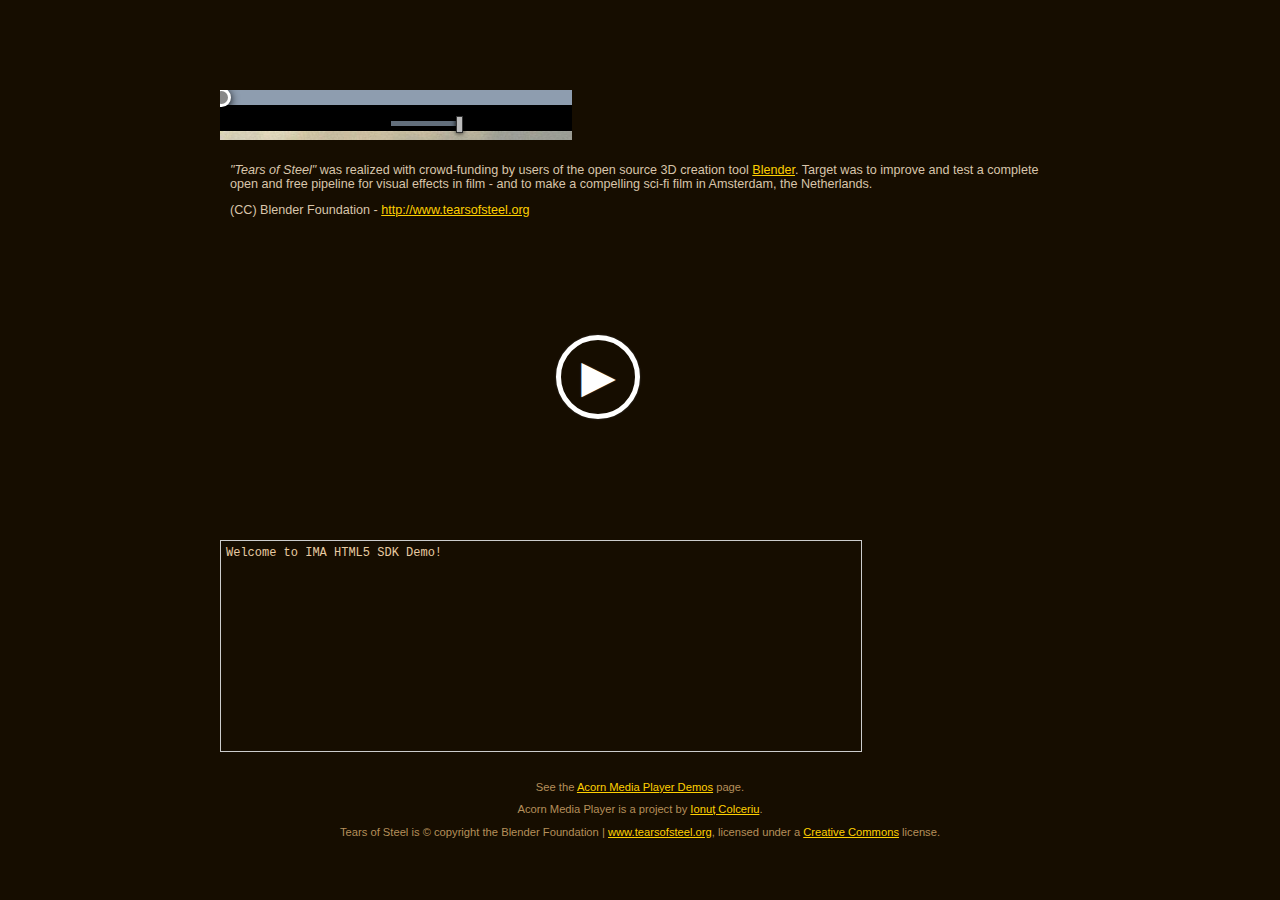
==== acorn.html @ 19e982f7 "quick integration of acorn and DFP, working" ====
<!DOCTYPE html>
<html lang="en">
<head>
	<meta charset="utf-8" />	
	<title>Acorn Media Player, Accessible and customizable HTML5 media player</title>	
	<link href="website/css/amp-page-base.css" rel="stylesheet" type="text/css" />	
	
	<!-- Acorn Media Player specific -->
	<link href="acornmediaplayer/acornmediaplayer.base.css" rel="stylesheet" type="text/css">
	<!-- Theme -->
	<link href="acornmediaplayer/themes/access/acorn.access.css" rel="stylesheet" type="text/css">
    <link rel="stylesheet" type="text/css" href="style.css"/>

    <script type="text/javascript" src="http://s0.2mdn.net/instream/html5/gpt_proxy.js"></script>
    <script type="text/javascript" src="//s0.2mdn.net/instream/html5/ima3.js"></script>
    <script type="text/javascript" src="main_controller.js"></script>
    <script type="text/javascript" src="ads_controller.js"></script>
    <script type="text/javascript" src="player_controller.js"></script>


    <script type='text/javascript'>
      var googletag = googletag || {};
      googletag.cmd = googletag.cmd || [];
      (function() {
        var gads = document.createElement('script');
        gads.async = true;
        gads.type = 'text/javascript';
        gads.src = '//www.googletagservices.com/tag/js/gpt.js';
        var node = document.getElementsByTagName('script')[0];
        node.parentNode.insertBefore(gads, node);
      })();

      function pushTag( $name, $size){
        googletag.cmd.push(function() {
          // Supply YOUR_NETWORK and YOUR_UNIT_PATH.
          googletag.defineSlot('/YOUR_NETWORK/YOUR_UNIT_PATH', $size, $name)
              .addService(googletag.companionAds())
              .addService(googletag.pubads());
          googletag.companionAds().setRefreshUnfilledSlots(true);
          googletag.enableServices();
          googletag.display( $name );
        });      
      }
    </script>    
    
</head>
<body>

  <div id="companion-banner" style="width:728px; height:90px;">
    <script type="text/javascript">
      pushTag( 'companion-banner', [728, 90] );
    </script>
  </div>
	
	<section >
		<figure>
			<video id="content" controls="controls" width="826" height="360" poster="website/images/tos-poster.jpg" preload="metadata" aria-describedby="full-descript">
				<source type="video/webm" src="https://acornmedia.herokuapp.com/media/tears_of_steel_480.webm" />
				<source type="video/mp4" src="https://acornmedia.herokuapp.com/media/tears_of_steel_480.mp4" />
				
				<track src="subs/TOS-arabic.srt" kind="subtitles" srclang="ar" label="Arabic" />
				<track src="subs/TOS-japanese.srt" kind="subtitles" srclang="jp" label="Japanese" />
				<track src="subs/TOS-english.srt" kind="subtitles" srclang="en" label="English" />
				<track src="subs/TOS-turkish.srt" kind="subtitles" srclang="tr" label="Turkish" />
				<track src="subs/TOS-ukrainian.srt" kind="subtitles" srclang="uk" label="Ukrainian" />
				
				You can download Tears of Steel at <a href="http://mango.blender.org/">mango.blender.org</a>.
			</video>
          <div id="adcontainer">
          </div>
          <button id="playpause">&#9654;</button>
			<figcaption id="full-descript">
				<p><em>"Tears of Steel"</em> was realized with crowd-funding by users of the open source 3D creation tool <a href="http://www.blender.org">Blender</a>. Target was to improve and test a complete open and free pipeline for visual effects in film - and to make a compelling sci-fi film in Amsterdam, the Netherlands. </p>
				<p>(CC) Blender Foundation - <a href="http://www.tearsofsteel.org">http://www.tearsofsteel.org</a></p>
			</figcaption>
		</figure>
	</section>
	
	<section id="how">
  <div id="companion-medrec" style="width:300px; height:250px;">
    <script type="text/javascript">
      pushTag( 'companion-medrec', [300, 250] );
    </script>
  </div>
  
  <div id="console">
  Welcome to IMA HTML5 SDK Demo!
  </div>
	</section>
				
	<footer>
		<p>See the <a href="demos.html">Acorn Media Player Demos</a> page. </p>
		<p>Acorn Media Player is a project by <a href="http://www.ghinda.net">Ionuț Colceriu</a>. </p>
		<p>Tears of Steel is &copy; copyright the Blender Foundation | <a href="http://www.tearsofsteel.org">www.tearsofsteel.org</a>, licensed under a <a href="http://mango.blender.org/sharing/">Creative Commons</a> license. </p>
	</footer>


	<script src="jquery/jquery.min.js"></script>
	<script src="jquery/jquery-ui-1.10.0.custom.min.js"></script>
	
	<script src="acornmediaplayer/jquery.acornmediaplayer.js"></script>	
	
	<!-- Call the plugin -->
	<script>
		jQuery(function() {
			jQuery('video, audio').acornMediaPlayer();
      mainController = new MainController(new PlayerController());
		});
	</script>
		
	<script>var _gaq=[['_setAccount','UA-19824700-1'],['_trackPageview']];(function(d,t){var g=d.createElement(t),s=d.getElementsByTagName(t)[0];g.src='//www.google-analytics.com/ga.js';s.parentNode.insertBefore(g,s)}(document,'script'))</script>
	
</body>
</html>
---- website/css/amp-page-base.css ----
/*
 * Acorn Media Player - jQuery plugin 1.7
 * Styles for main web page
 *
 * Copyright (C) 2012 Cristian I. Colceriu
 *
 * Some styles borrowed from camendesign.com
 */
 
/* general */
header, nav, footer, section, aside, article, figure, figcaption {display: block;} 
::-moz-selection {background-color: #aab; color: #eee; text-shadow: none;}
::selection {background-color: #aab; color: #eee; text-shadow: none;}
table { border-collapse: collapse; border-spacing: 0; }

a, a:link {
	position: relative;
	color: #FFD000;
}
a:focus, a:hover {
	background-color: #FFD000;
	color: #000;
}
a:active {
	top: 1px;
}
/* main */
html {
	background-color: #160D00;
	
	margin: 0px;
	padding: 0px;
}
body {
	position: relative;
	width: 840px;
	margin: 0 auto;
	padding: 0;
	
	font-size: 14px;
	font-family: Arial, Helvetica, sans-serif;	
	color: #E8CBA2;
}
section {
	margin-bottom: 30px;
}
h1, h2, h3, h4 {	
	font-family: Arial, Helvetica, sans-serif;
	text-shadow: 0px 2px 1px #000;
	color: #fff;
}
h1 p {
	font-size: 50%;
	margin: 0px;
	
	color: #BA8335;
}
.version {
	position: absolute;
	right: 0px;
	top: 10px;
	color: #BA8335;
}
footer {
	margin-top: 20px;

	color: #B58F5A;
	font-size: 80%;
	line-height: 1em;
}
figure {	
	clear: both;
	margin: 0;
}
figcaption {
	clear: both;
	padding: 10px;
	
	color: #D8C5AB;
	font-size: 90%;
}

.column-50 {
	display: inline-block;
	width: 49%;
	vertical-align: top;
}

.contributors-link {
	font-size: 50%;
	text-shadow: none;
}

/* features section */
#features h2 {
	margin-bottom: 0px;
}
#features>ul {
	overflow: hidden;
	margin: 0px;
	padding: 0px;
	list-style-type: none;
}
#features>ul>li {
	float: left;
	width: 22%;
	padding-right: 3%;
	list-style-type: none;
}
#features>ul>li ul {
	margin: 0px;
	padding-left: 1em;
}
#features h3 {
	color: #FF9400;
	line-height: 2.2em;
}
.access-icon {
	background: url(../images/access-icon.png) no-repeat right center;
}
.caption-icon {
	background: url(../images/caption-icon.png) no-repeat right center;
}
.transcript-icon {
	background: url(../images/transcript-icon.png) no-repeat right center;
}
.fullscreen-icon {
	background: url(../images/fullscreen-icon.png) no-repeat right center;
}
/* download section */
#download {
	overflow: hidden;
	padding: 10px;
	background-color: #663900;
}
#download h2, #download p {
	margin: 0px;
}
#download #download-button {
	float: right;
	padding: 10px 20px;
	background-color: #D87700;
	border: 0px solid #fff;
	
	box-shadow: 0px -1px 0px #FFA332, 0px 0px 5px #000;
	border-radius: 10px;
	text-shadow: 0px -1px 0px #000;
	
	text-decoration: none;
	font-size: 18px;
	color: #fff;
}
#download #download-button:hover {
	background-color: #FF8C00;
}
/* demo section */
#demos {
	padding: 5px;
	overflow: hidden;
	background-color: #2B1700;
}
#demos h2 {
	margin: 10px;
}
#demos #demo-button {
	float: right;
	margin: 10px;
	padding: 5px 10px;
	background-color: #D87700;
	border: 0px solid #fff;
	
	box-shadow: 0px -1px 0px #FFA332, 0px 0px 5px #000;
	border-radius: 10px;
	text-shadow: 0px -1px 0px #000;
	
	text-decoration: none;
	font-size: 14px;
	color: #fff;
}
#demos #demo-button:hover {
	background-color: #FF8C00;
}
/* howto section */
#how h3 {
	margin-top: 30px;
	padding: 5px;
	border-top: 1px solid #683C00;
	border-bottom: 1px solid #683C00;
	background-color: #472900;
	
	text-shadow: none;
}
pre {
	padding: 10px;
	overflow: auto;
	background-color: #333;
	
	color: #fff;
}
/* options */
#options table {	
}

#options table th {
	border: 1px solid #683C00;
	background: #894E00;
	color: #FFFFFF;
	font-weight: normal;
	padding: 5px 10px;
	text-align:left;
}

#options table td {	
	padding: 5px 10px;
	border: 1px solid #683C00;
}

#options table tr:nth-of-type(2n) {
	background: #2D1A00;
}

#options table .small-column {
	width: 90px;
}
/* media player styles */
.acorn-transcript {
	font-size: 90%;	
}
.acorn-transcript span:nth-of-type(2n) {
	background-color: #000 !important;
}
.acorn-transcript span:hover {
	color: #000;
}
---- acornmediaplayer/acornmediaplayer.base.css ----
/*
 * Acorn Media Player - jQuery plugin 1.5
 *
 * Copyright (C) 2012 Cristian I. Colceriu
 *
 * Dual licensed under the MIT and GPL licenses:
 *   http://www.opensource.org/licenses/mit-license.php
 *   http://www.gnu.org/licenses/gpl.html
 *
 * www.ghinda.net
 * contact@ghinda.net
 *
 * Base stylesheet
 *
 */

/* Main elements */
.acorn-player, .acorn-controls {
	position: relative;
}
.acorn-timer {
	cursor: default;
}
.acorn-buffer {
	width: 0px;
}
/* <video> */
.acorn-player video {
	position: relative;
	z-index: 1;
	background-color: #000;
}
/* <audio> */
.acorn-player.audio-player {
	width: 500px;
}
.acorn-player.audio-player audio {
	display: none;
}
/* Captions and Transcript */
.acorn-transcript {	
	clear: both;
	display: none;
	
	overflow: auto;
	height: 15em;
}
.acorn-transcript-button {
	display: none;
}
/* 
 * Show the timings in square brackets before each "subtitle" in the transcript.
 * Borrowed and adapted from Bruce Lawson's “Accessible HTML5 Video with JavaScripted captions”
 * http://dev.opera.com/articles/view/accessible-html5-video-with-javascripted-captions/
 */
.acorn-transcript span {
	display: block;
	float: left;
	width: 100%;
	line-height: 1.5em;
	
	-moz-border-radius: 5px;
	-webkit-border-radius: 5px;
	border-radius: 5px;
}
.acorn-transcript span:hover {
	background-color: #cadde7 !important;
	
	font-weight: bold;
}
.acorn-transcript span:nth-of-type(even) {
	background-color: #efefef;
}
.acorn-transcript [data-begin]:before {
	display: block;
	float: left;
	content: " [" attr(data-begin) "s-" attr(data-end)"s]   ";
	width: 15%;
	padding: 0.2em 1.5em 0.2em 0.2em;	
}
.acorn-caption {
	display: none;
	position: absolute;
	bottom: 75px;
	z-index: 12;
	width: 100%;
	
	text-align: center;
}
.acorn-caption-button {
	display: none;
}
.acorn-caption-selector {
	position: absolute;
	display: none;
	width: 170px;
	padding: 5px;
	height: 75px;
	margin-bottom: 10px;
	overflow: auto;
	
	background-color: #000;
	border: 3px solid #fff;

	z-index: 3;
	
	-moz-border-radius: 5px;
	-webkit-border-radius: 5px;
	border-radius: 5px;
	
	-moz-box-shadow: 0px 1px 5px #000;
	-webkit-box-shadow: 0px 1px 5px #000;
	box-shadow: 0px 1px 5px #000;
}
.acorn-caption-selector label {
	display: block;
	
	font-weight: bold;
	color: #fff;
}
.acorn-caption-selector ul, .acorn-caption-selector li {
	list-style-type: none;
	margin: 0px;
	padding: 0px;
}
/* Fullscreen Mode */
.fullscreen-video {
	position: fixed !important;
	top: 0px;
	left: 0px;
	z-index: 99999 !important;
	
	background-color: #000;
}
.acorn-controls.fullscreen-controls {
	position: fixed !important;
	z-index: 100000 !important;
}
/* Loading */
.show-loading .loading-media {
	visibility: visible;
}
.loading-media {
	visibility: hidden;
	
	position: absolute;
	left: 50%;
	top: 50%;
	z-index: 11; 
	width: 20px;
	height: 20px;
	margin-top: -10px;
	margin-left: -10px;
	
	background-color: #000;
	border: 5px solid #fff;
	border-top: 5px solid rgba(0,0,0,0);
	border-left: 5px solid rgba(0,0,0,0);
	border-radius: 20px;
	
	animation: spin 1s infinite linear;
	-o-animation: spin 1s infinite linear;
	-moz-animation: spin 1s infinite linear;
	-webkit-animation: spin 1s infinite linear;
}

@-o-keyframes spin {
	0% { -o-transform:rotate(0deg); }
	100% { -o-transform:rotate(360deg); }
}
@-ms-keyframes spin {
	0% { -ms-transform:rotate(0deg); }
	100% { -ms-transform:rotate(360deg); }
}
@-moz-keyframes spin {
	0% { -moz-transform:rotate(0deg); }
	100% { -moz-transform:rotate(360deg); }
}
@-webkit-keyframes spin {
	0% { -webkit-transform:rotate(0deg); }
	100% { -webkit-transform:rotate(360deg); }
}
@keyframes spin {
	0% { transform:rotate(0deg); }
	100% { transform:rotate(360deg); }
}

/* Controls overlay while loading */
.show-loading:after {
	content: ' ';
	position: absolute;
	top: -2px; /* Slider handle goes above */
	padding-bottom: 2px;
	left: 0;
	z-index: 10;
	width: 100%;
	height: 100%;
	
	background: #000;
	opacity: 0.9;
}

/* Styles needed for the jQuery UI slider
 * We're declaring these so we don't have to use jQuery UI's stylesheet
 */
a.ui-slider-handle {
	position: absolute;
	display: block;
	margin-left: -0.6em;
	z-index: 2;
	cursor: default;
	outline: none;
}
.ui-slider {
	position: relative;
}
.ui-slider-range {
	position: absolute;
	display: block;
	width: 100%;
	height: 100%;
	left: 0;
	bottom: 0;
	border: none;
	z-index: 1;
}
---- acornmediaplayer/themes/access/acorn.access.css ----
/*
 * acccess - Accessible Theme for Acorn Media Player
 * accesslight - Child theme of access
 *
 * To be used with the horizontal volume slider.
 *
 * Copyright (C) 2010 Cristian I. Colceriu
 *
 * Dual licensed under the MIT and GPL licenses:
 *   http://www.opensource.org/licenses/mit-license.php
 *   http://www.gnu.org/licenses/gpl.html
 *
 * www.ghinda.net
 * contact@ghinda.net
 *
 */
 
/* Start of access theme */
.acorn-player.access {
	float: left;
	position: relative;
	overflow: hidden;
	
	font-family: Arial, Helvetica, sans-serif;
}
/* <video> element */
.acorn-player.access video {
	float: left;
	clear: both;
	background-color: #000;
}
/* Player Controls */
.acorn-player.access .acorn-controls {
	position: relative;	
	float: left;
	clear: both;
	width: 100%;
	padding-top: 15px;
		
	background-image: url(controls-background-dark.png);
	background-position: bottom left;
}
/* <button>s */
.acorn-player.access button {
	position: relative;	
	margin: 0;
	padding-left: 25px;
	height: 35px;
	border: 1px solid #333;
	background-color: #3F3F3F;
	background-position: 5px center, top left;
	background-repeat: no-repeat, repeat-x;	
	
	font-weight: bold;
	color: #fff;
	text-shadow: 0px -1px 1px #000;
	
	cursor: pointer;
}
.acorn-player.access button:hover, .acorn-player.access button:focus {
	background-color: #044293;
	background-position: 5px center, left -33px;
}
.acorn-player.access button:active {
	top: 1px;	
	box-shadow: inset 1px 1px 10px #000;
}
/* Playback Controls(Play, Pause) */
.acorn-player.access .acorn-play-button {
	float: left;
	display: block;
	width: 75px;
	background-image: url(access-play.png), url(button-background-dark.png);
}
.acorn-player.access .acorn-paused-button {
	background-image: url(access-pause.png), url(button-background-dark.png);
}
/* Seek Slider */
.acorn-player.access .acorn-seek-slider {
	position:absolute;
	top: 0px;
	display: block;
	width: 100%;
	height: 15px;
		
	background: #7289A8;
	z-index: 2;
}
.acorn-player.access .acorn-seek-slider .ui-slider-handle {
	display: block;
	position: absolute;
	width: 13px;
	height: 13px;
	border: 3px solid #fff;
	top: -2px;

	-moz-border-radius: 10px;
	-webkit-border-radius: 10px;
	border-radius: 10px;
	
	-moz-box-shadow: 0px 2px 8px #000;
	-webkit-box-shadow: 0px 2px 8px #000;
	box-shadow: 0px 2px 8px #000;
	
	background: #888;
}
.acorn-player.access .acorn-seek-slider .ui-slider-range {	
	background: #0750B2;	
}
.acorn-player.access .acorn-buffer {	
	background: #8E9DAF !important;	
}
.acorn-player.access .acorn-seek-slider .ui-state-focus, .acorn-player.access .acorn-seek-slider .ui-slider-handle.ui-state-hover {
	background: #0750B2 !important;
	
	-moz-box-shadow: 0px 2px 15px #000;
	-webkit-box-shadow: 0px 2px 15px #000;
	box-shadow: 0px 2px 15px #000;
}
/* Timer */
.acorn-player.access .acorn-timer {
	position: absolute;
	top: 25px;
	left: 260px;
	
	color: #efefef;
	font-size: 14px;
	font-weight: bold;
	text-shadow: 0px -1px 2px #000;
}
/* Volume Container */
.acorn-player.access .acorn-volume-box {
	float: left;
	overflow: hidden;
	padding-right: 10px;
	
	-moz-box-shadow: 2px 0px 5px #111;
	-webkit-box-shadow: 2px 0px 5px #111;
	box-shadow: 2px 0px 5px #111;
}
/* Volume Button */
.acorn-player.access .acorn-volume-button {
	float: left;
	width: 85px;
	border-left: none;
	background-image: url(access-volume-full.png), url(button-background-dark.png);
	
	-moz-box-shadow: 2px 0px 5px #111;
	-webkit-box-shadow: 2px 0px 5px #111;
	box-shadow: 2px 0px 5px #111;
}
.acorn-player.access .acorn-volume-mute {
	background-image: url(access-volume.png), url(button-background-dark.png);
}
/* Volume Slider */
.acorn-player.access .acorn-volume-slider {
	float: left;
	height: 5px;
	width: 70px;
	margin-left: 10px;
	margin-top: 15px;		
	border: 1px solid #333;	
	
	background: #111;
	
	-moz-box-shadow: 0px 1px 1px #777;
	-webkit-box-shadow: 0px 1px 1px #777;
	box-shadow: 0px 1px 1px #777;
}
.acorn-player.access .acorn-volume-slider .ui-slider-handle {
	width: 5px;
	height: 15px;	
	margin-top: -5px;
	margin-left: -5px;
	
	border: 1px solid #333;
	background: #BCBCBC;
		
	-moz-box-shadow: 0px 0px 5px #000;
	-webkit-box-shadow: 0px 0px 5px #000;
	box-shadow: 0px 0px 5px #000;
}
.acorn-player.access .acorn-volume-slider .ui-slider-handle.ui-state-hover, .acorn-player.access .acorn-volume-slider .ui-slider-handle.ui-state-focus {
	background: #fff !important;
}
.acorn-player.access .acorn-volume-slider .ui-slider-range {	
	background: #636F7C;
}
/* Fullscreen Button */
.acorn-player.access .acorn-fullscreen-button {
	float: right;
	background-image: url(access-fullscreen.png), url(button-background-dark.png);
	
	-moz-box-shadow: -2px 0px 5px #111;
	-webkit-box-shadow: -2px 0px 5px #111;
	box-shadow: -2px 0px 5px #111;
}
/* Fullscreen Mode */
.acorn-player.access .fullscreen-controls {	
	left: 0px;
	bottom: 0px;
}
.acorn-player.access .fullscreen-controls .acorn-fullscreen-button {
	background-image: url(access-exit-fullscreen.png), url(button-background-dark.png);
}
/* Tooltip */
.acorn-player.access .acorn-tooltip {
	position: absolute;
	top: 20px;
	right: 20px;
	padding: 10px;
	background: rgba(70, 70, 70, 0.7);
	
	font-size: 14px;
	font-weight: bold;
	color: #fff;
	text-shadow: 0px -1px 1px #000;

	-webkit-border-radius: 6px;
	border-radius: 6px;
	-moz-background-clip: padding;
	-webkit-background-clip: padding-box;
	background-clip: padding-box;
	z-index: 9999;
	
	opacity: 0;
	visibility: hidden;

	-webkit-transition: all 0.3s ease-out;
	-moz-transition: all 0.3s ease-out;
	-o-transition: all 0.3s ease-out;
	transition: all 0.3s ease-out;
}
.acorn-player.access .acorn-tooltip.show-tooltip{
	opacity: 1;
	visibility: visible;
}
/* Caption Button */
.acorn-player.access .acorn-caption-button {
	float: right;
	border-right: none;
	background-image: url(access-captions.png), url(button-background-dark.png);
	
	-moz-box-shadow: -2px 0px 5px #111;
	-webkit-box-shadow: -2px 0px 5px #111;
	box-shadow: -2px 0px 5px #111;
}
.acorn-player.access .acorn-caption {
	font-size: 14px;
	font-weight: bold;
	color: #fff;
	
	text-shadow: 0px 1px 5px #000;
}
/* Transcript */
.acorn-player.access .acorn-transcript-button {
	float: right;
	border-right: none;
	background-image: url(access-transcript.png), url(button-background-dark.png);
	
	-moz-box-shadow: -2px 0px 5px #111;
	-webkit-box-shadow: -2px 0px 5px #111;
	box-shadow: -2px 0px 5px #111;
}
.acorn-player.access .acorn-caption-active, .acorn-player.access .acorn-transcript-active {
	background-position: 5px center, left bottom;
}
/* 
 * acesslight Child Theme
 */
.acorn-player.access.accesslight .acorn-controls {
	background-image: url(controls-background-light.png);
}
/* <button>s */
.acorn-player.access.accesslight button {
	border: 1px solid #bdbdbd;
		
	color: #333;
	text-shadow: 0px 1px 0px #fff;
}
/* Playback Controls(Play, Pause) */
.acorn-player.access.accesslight .acorn-play-button {
	background-image: url(access-play-dark.png), url(button-background-light.png);
}
.acorn-player.access.accesslight .acorn-paused-button {
	background-image: url(access-pause-dark.png), url(button-background-light.png);
}
/* Volume Button */
.acorn-player.access.accesslight .acorn-volume-button {
	background-image: url(access-volume-full-dark.png), url(button-background-light.png);
	
	-moz-box-shadow: 2px 0px 5px #8c8c8c;
	-webkit-box-shadow: 2px 0px 5px #8c8c8c;
	box-shadow: 2px 0px 5px #8c8c8c;
}
.acorn-player.access.accesslight .acorn-volume-mute {
	background-image: url(access-volume-dark.png), url(button-background-light.png);
}
/* Caption Buttton */
.acorn-player.access.accesslight .acorn-caption-button {
	background-image: url(access-captions-dark.png), url(button-background-light.png);
	
	-moz-box-shadow: -2px 0px 5px #8c8c8c;
	-webkit-box-shadow: -2px 0px 5px #8c8c8c;
	box-shadow: -2px 0px 5px #8c8c8c;
}
/* Transcript */
.acorn-player.access.accesslight .acorn-transcript-button {
	background-image: url(access-transcript-dark.png), url(button-background-light.png);
	
	-moz-box-shadow: -2px 0px 5px #8c8c8c;
	-webkit-box-shadow: -2px 0px 5px #8c8c8c;
	box-shadow: -2px 0px 5px #8c8c8c;
}
.acorn-player.access.accesslight .acorn-caption-active, .acorn-player.access.accesslight .acorn-transcript-active {
	color: #000;
	text-shadow: none;
}
/* Fullscreen Button */
.acorn-player.access.accesslight .acorn-fullscreen-button {	
	background-image: url(access-fullscreen-dark.png), url(button-background-light.png);
	
	-moz-box-shadow: -2px 0px 5px #8c8c8c;
	-webkit-box-shadow: -2px 0px 5px #8c8c8c;
	box-shadow: -2px 0px 5px #8c8c8c;
}
/* Volume Container */
.acorn-player.access.accesslight .acorn-volume-box {
	-moz-box-shadow: 2px 0px 5px #8c8c8c;
	-webkit-box-shadow: 2px 0px 5px #8c8c8c;
	box-shadow: 2px 0px 5px #8c8c8c;
}
/* Timer */
.acorn-player.access.accesslight .acorn-timer {	
	color: #333;
	text-shadow: 0px 1px 2px #fff;
}
/* Volume Slider */
.acorn-player.access.accesslight .acorn-volume-slider {
	border: 1px solid #333;	
	background: #c1c1c1;
	
	-moz-box-shadow: 0px 1px 1px #fff;
	-webkit-box-shadow: 0px 1px 1px #fff;
	box-shadow: 0px 1px 1px #fff;
}
---- style.css ----
body {
  font-family: arial, verdana, sans-serif;
}

header, footer { text-align:center; width: 100%; }

header {
  height: 40px;
  font-size: 40px;
  font-weight: bold;
  margin-top: 20px;
  margin-bottom: 20px;
}

footer {
  margin-top: 20px;
}

#container {
  margin-left: auto;
  margin-right: auto;
  width: 640px;
}

#videoplayer {
  position: relative;
  background-color: #000;
  border: 1px #ccc solid;
  width: 640px;
  height: 360px;
}

#content-wrapper {
  position:relative;
  top: 0px;
  left: 0px
}

#playpause {
  position: absolute;
  top: 40%;
  left: 40%;
  height: 2em;
  width: 2em;
  border-radius:1em;
  font-weight: bold;
  font-size: 3em;
  background: none;
  border: 5px #fff solid;
  color: #fff;
  cursor: pointer;
  line-height: 0;
  opacity:1;
  transition: color 200ms, border-color 200ms;
  box-shadow: 0px 0px 2px #444;
  text-shadow: 0 0 2px #444;
}
#playpause.playing{
  display:none;
}
#playpause.paused{
  display:block;
}

#content, #adcontainer {
  position: absolute;
  top: 0px;
  left: 0px;
  width: 640px;
  height: 360px;
}

#console {
  font-family: courier, monospace;
  font-size: 12px;
  margin-top: 20px;
  height: 200px;
  width: 630px;
  padding: 5px;
  border: 1px #ccc solid;
  overflow-y: scroll;
}
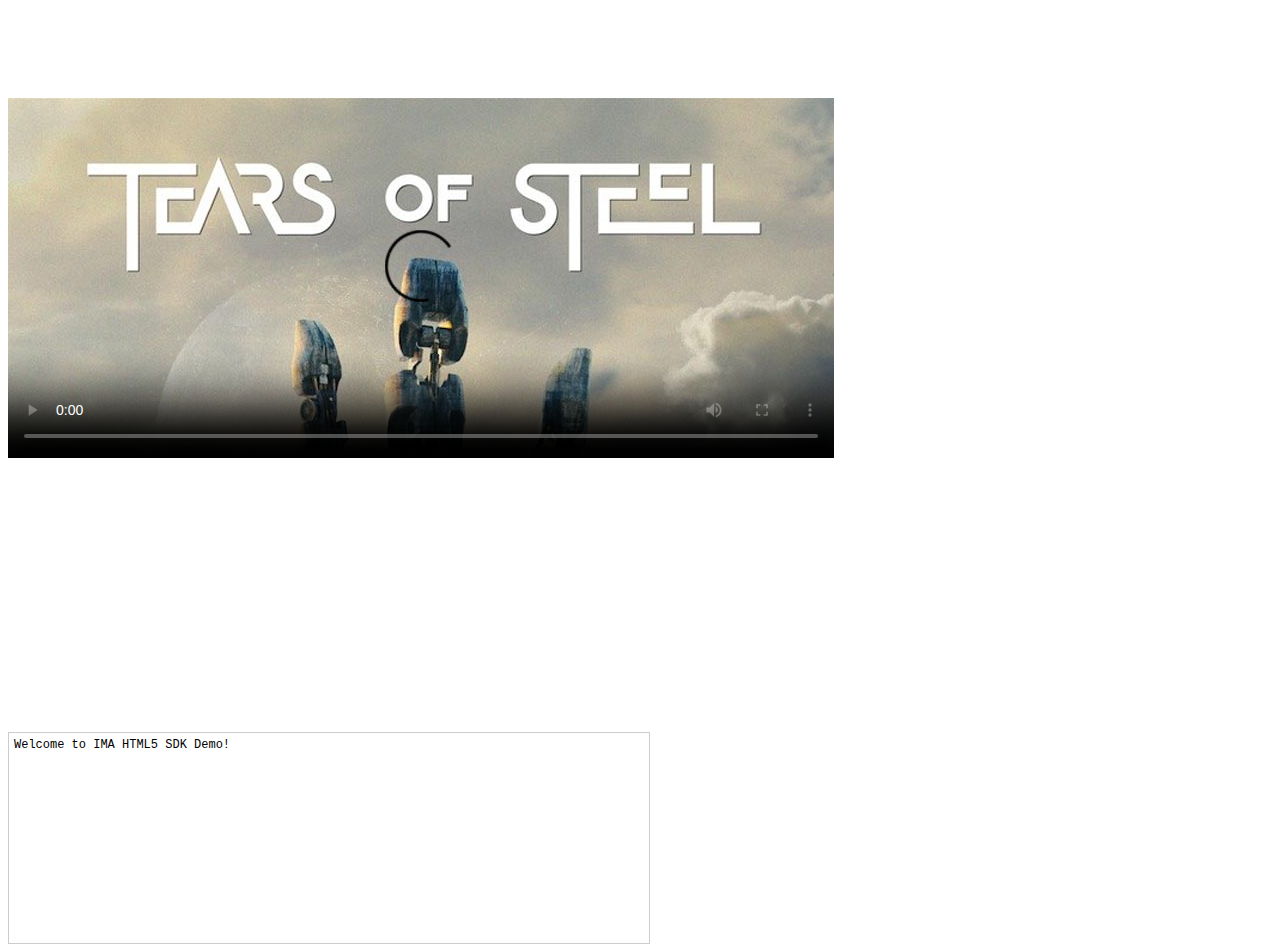
==== commit ced878f7: "working!" ====
--- a/acorn.html
+++ b/acorn.html
@@ -2,14 +2,8 @@
 <html lang="en">
 <head>
 	<meta charset="utf-8" />	
-	<title>Acorn Media Player, Accessible and customizable HTML5 media player</title>	
-	<link href="website/css/amp-page-base.css" rel="stylesheet" type="text/css" />	
-	
-	<!-- Acorn Media Player specific -->
-	<link href="acornmediaplayer/acornmediaplayer.base.css" rel="stylesheet" type="text/css">
-	<!-- Theme -->
-	<link href="acornmediaplayer/themes/access/acorn.access.css" rel="stylesheet" type="text/css">
-    <link rel="stylesheet" type="text/css" href="style.css"/>
+	<title>GM Player</title>	
+  <link rel="stylesheet" type="text/css" href="style.css"/>
 
     <script type="text/javascript" src="http://s0.2mdn.net/instream/html5/gpt_proxy.js"></script>
     <script type="text/javascript" src="//s0.2mdn.net/instream/html5/ima3.js"></script>
@@ -46,69 +40,41 @@
 </head>
 <body>
 
-  <div id="companion-banner" style="width:728px; height:90px;">
-    <script type="text/javascript">
-      pushTag( 'companion-banner', [728, 90] );
-    </script>
-  </div>
+  <section>
+    <div id="companion-banner" style="width:728px; height:90px;">
+      <script type="text/javascript">
+        pushTag( 'companion-banner', [728, 90] );
+      </script>
+    </div>
+  </section>
 	
-	<section >
-		<figure>
-			<video id="content" controls="controls" width="826" height="360" poster="website/images/tos-poster.jpg" preload="metadata" aria-describedby="full-descript">
+	<section id="videoplayer">
+			<video id="content" controls="controls" width="826" height="360" poster="website/images/tos-poster.jpg" preload="metadata">
 				<source type="video/webm" src="https://acornmedia.herokuapp.com/media/tears_of_steel_480.webm" />
 				<source type="video/mp4" src="https://acornmedia.herokuapp.com/media/tears_of_steel_480.mp4" />
-				
-				<track src="subs/TOS-arabic.srt" kind="subtitles" srclang="ar" label="Arabic" />
-				<track src="subs/TOS-japanese.srt" kind="subtitles" srclang="jp" label="Japanese" />
-				<track src="subs/TOS-english.srt" kind="subtitles" srclang="en" label="English" />
-				<track src="subs/TOS-turkish.srt" kind="subtitles" srclang="tr" label="Turkish" />
-				<track src="subs/TOS-ukrainian.srt" kind="subtitles" srclang="uk" label="Ukrainian" />
-				
-				You can download Tears of Steel at <a href="http://mango.blender.org/">mango.blender.org</a>.
 			</video>
-          <div id="adcontainer">
-          </div>
-          <button id="playpause">&#9654;</button>
-			<figcaption id="full-descript">
-				<p><em>"Tears of Steel"</em> was realized with crowd-funding by users of the open source 3D creation tool <a href="http://www.blender.org">Blender</a>. Target was to improve and test a complete open and free pipeline for visual effects in film - and to make a compelling sci-fi film in Amsterdam, the Netherlands. </p>
-				<p>(CC) Blender Foundation - <a href="http://www.tearsofsteel.org">http://www.tearsofsteel.org</a></p>
-			</figcaption>
-		</figure>
+      <div id="adcontainer">
+      </div>
 	</section>
 	
 	<section id="how">
-  <div id="companion-medrec" style="width:300px; height:250px;">
-    <script type="text/javascript">
-      pushTag( 'companion-medrec', [300, 250] );
-    </script>
-  </div>
+    <div id="companion-medrec" style="width:300px; height:250px;">
+      <script type="text/javascript">
+        pushTag( 'companion-medrec', [300, 250] );
+      </script>
+    </div>
   
-  <div id="console">
-  Welcome to IMA HTML5 SDK Demo!
-  </div>
+    <div id="console">
+      Welcome to IMA HTML5 SDK Demo!
+    </div>
 	</section>
-				
-	<footer>
-		<p>See the <a href="demos.html">Acorn Media Player Demos</a> page. </p>
-		<p>Acorn Media Player is a project by <a href="http://www.ghinda.net">Ionuț Colceriu</a>. </p>
-		<p>Tears of Steel is &copy; copyright the Blender Foundation | <a href="http://www.tearsofsteel.org">www.tearsofsteel.org</a>, licensed under a <a href="http://mango.blender.org/sharing/">Creative Commons</a> license. </p>
-	</footer>
-
-
-	<script src="jquery/jquery.min.js"></script>
-	<script src="jquery/jquery-ui-1.10.0.custom.min.js"></script>
-	
-	<script src="acornmediaplayer/jquery.acornmediaplayer.js"></script>	
-	
+					
 	<!-- Call the plugin -->
 	<script>
-		jQuery(function() {
-			jQuery('video, audio').acornMediaPlayer();
-      mainController = new MainController(new PlayerController());
-		});
+  window.onload = function() {
+    mainController = new MainController(new PlayerController());
+  };
 	</script>
-		
-	<script>var _gaq=[['_setAccount','UA-19824700-1'],['_trackPageview']];(function(d,t){var g=d.createElement(t),s=d.getElementsByTagName(t)[0];g.src='//www.google-analytics.com/ga.js';s.parentNode.insertBefore(g,s)}(document,'script'))</script>
-	
+			
 </body>
 </html>
--- a/style.css
+++ b/style.css
@@ -16,58 +16,8 @@
   margin-top: 20px;
 }
 
-#container {
-  margin-left: auto;
-  margin-right: auto;
-  width: 640px;
-}
-
-#videoplayer {
-  position: relative;
-  background-color: #000;
-  border: 1px #ccc solid;
-  width: 640px;
-  height: 360px;
-}
-
-#content-wrapper {
-  position:relative;
-  top: 0px;
-  left: 0px
-}
-
-#playpause {
-  position: absolute;
-  top: 40%;
-  left: 40%;
-  height: 2em;
-  width: 2em;
-  border-radius:1em;
-  font-weight: bold;
-  font-size: 3em;
-  background: none;
-  border: 5px #fff solid;
-  color: #fff;
-  cursor: pointer;
-  line-height: 0;
-  opacity:1;
-  transition: color 200ms, border-color 200ms;
-  box-shadow: 0px 0px 2px #444;
-  text-shadow: 0 0 2px #444;
-}
-#playpause.playing{
-  display:none;
-}
-#playpause.paused{
-  display:block;
-}
-
-#content, #adcontainer {
-  position: absolute;
-  top: 0px;
-  left: 0px;
-  width: 640px;
-  height: 360px;
+section{
+  overflow:auto;
 }
 
 #console {
@@ -82,4 +32,27 @@
 }
 
 
+#videoplayer {
+  position: relative;
+  overflow:visible;
+}
+#videoplayer #adcontainer {
+  position: absolute;
+  top: 0px;
+  left: 0px;
+  overflow:hidden;
+  background:#fff;
+  z-index:-1;
+}
+#videoplayer #adcontainer.playing_ad {
+  z-index:2;
+}
+#videoplayer #adcontainer.playing_content {
+  z-index:-1;
+}
+#videoplayer #content{
+  z-index:1;
+  overflow:visible;
+}
 
+
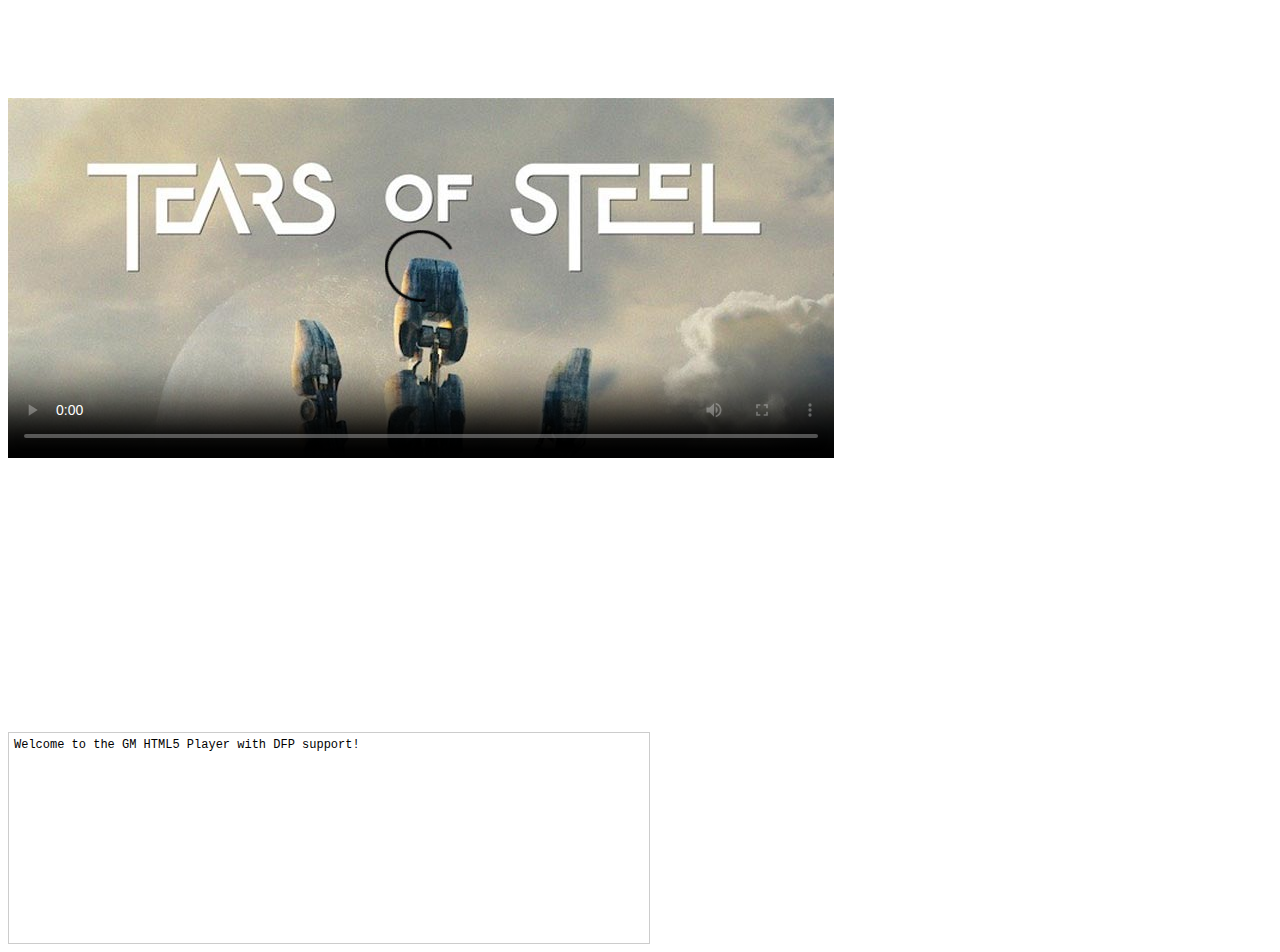
==== commit 9a56bded: "gm branding" ====
--- a/acorn.html
+++ b/acorn.html
@@ -49,7 +49,7 @@
   </section>
 	
 	<section id="videoplayer">
-			<video id="content" controls="controls" width="826" height="360" poster="website/images/tos-poster.jpg" preload="metadata">
+			<video id="content" controls="controls" width="826" height="360" poster="website/images/tos-poster.jpg" preload="metadata" >
 				<source type="video/webm" src="https://acornmedia.herokuapp.com/media/tears_of_steel_480.webm" />
 				<source type="video/mp4" src="https://acornmedia.herokuapp.com/media/tears_of_steel_480.mp4" />
 			</video>
@@ -65,7 +65,7 @@
     </div>
   
     <div id="console">
-      Welcome to IMA HTML5 SDK Demo!
+      Welcome to the GM HTML5 Player with DFP support!
     </div>
 	</section>
 					
